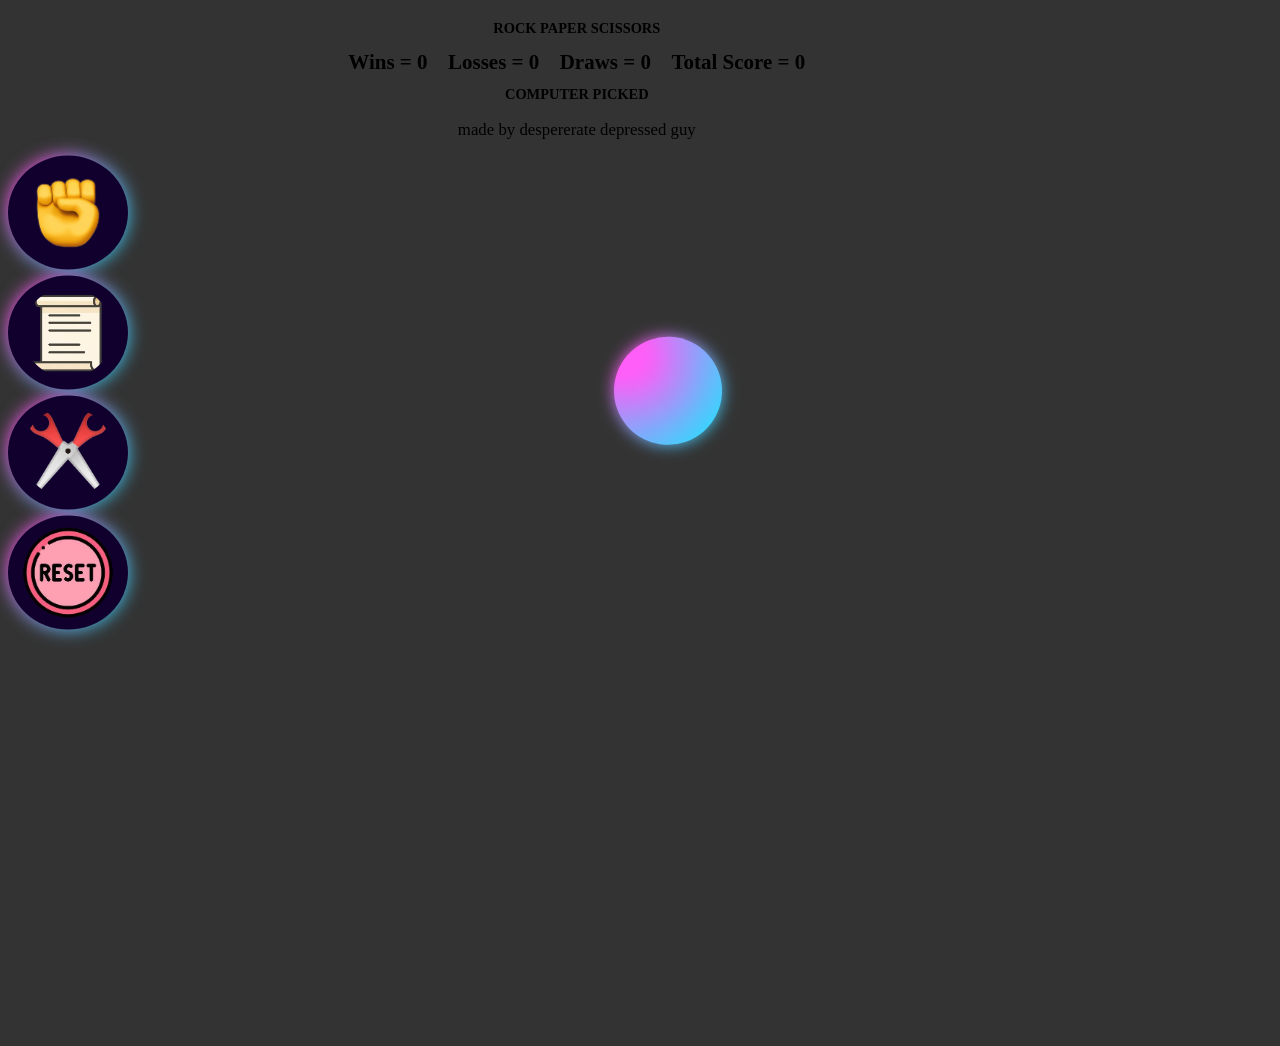
==== index.html @ c1fe02f0 "second" ====
<!DOCTYPE html>
<html lang="en">
<head>
    <meta charset="UTF-8">
    <meta name="viewport" content="width=device-width, initial-scale=1.0">
    <title>Document</title>
    <link rel="stylesheet" href="style.css">
</head>
<body>
    <div id="wrapper">
    <p id="title" >ROCK PAPER SCISSORS</p>
    <div id="scoreboard">
  <span id="wins">Wins = 0</span>
  <span id="loses">Losses = 0</span>
  <span id="draws">Draws = 0</span>
  <span id="score">Total Score = 0</span>
  <p id="computer-picked">COMPUTER PICKED</p>
  <P>made by despererate depressed guy</P>
</div> 
    <button class="button circle-btn" onclick="rock()"><img src="assets/rock-emoji-removebg-preview.png" class="imgsrc"></button>
    <button class="button circle-btn" onclick="paper()"><img src="assets/OIP-removebg-preview.png" class="imgsrc"></button>
    <button class="button circle-btn"  onclick="scissors()"><img src="assets/hairstyle-tool-mobile-phones-iphone-scissors-removebg-preview.png" class="imgsrc"></button>
    <button class="button circle-btn"  onclick="reset()"><img src="assets/reset-removebg-preview.png" class="imgsrc"></button>
<div id="whatcomputerpicked">
    <p id="insideimgsrc"></p>
</div>
    <script src="rps.js"></script>
    </div>
</body>
</html>
---- style.css ----
#subscribe{
  background-color: black;
  color: white;
}

.imgsrc {
  width: 150px;
  height: 150px;
  border-radius: 50%;
  object-fit: cover;
  display: block;
  margin: auto;
}

button,#whatcomputerpicked{
  width: 165px;
  height: 62px;
  cursor: pointer;
  color: #fff;
  font-size: 17px;
  border-radius: 1rem;
  border: none;
  position: relative;
  background: #11002e;
  transition: 0.1s;
}
button,#whatcomputerpicked {
  display: block;
  margin: 10px 0;
  text-align: center;
}

button::after {
  content: '';
  width: 100%;
  height: 100%;
  background-image: radial-gradient(
  circle farthest-corner at 10% 20%,
  rgba(255,94,247,1) 17.8%,
  rgba(2,245,255,1) 100.2%
  );
  filter: blur(15px);
  z-index: -1;
  position: absolute;
  left: 0;
  top: 0;
  border-radius: 50%;
}
#whatcomputerpicked::after {
  z-index: 0;
  filter: blur(15px);
  content: '';
  width: 100%;
  height: 100%;
  background-image: radial-gradient(
  circle farthest-corner at 10% 20%,
  rgba(255,94,247,1) 17.8%,
  rgba(2,245,255,1) 100.2%
  );
  filter: blur(15px);
  z-index: -1;
  position: absolute;
  left: 0;
  top: 0;
  border-radius: 50%;
}
#whatcomputerpicked {
  width: 200px;
  height: 200px;
  border-radius: 50%;
  background: #11002e;
  display: flex;
  align-items: center;
  justify-content: center;
  position: fixed;
  left: 1000px;
  top: 50%;
  transform: translateY(-50%);
  z-index: 10;
}

#insidediv {
  margin: 0;
  z-index: 1;
}

button:active,#whatcomputerpicked {
  transform: scale(0.9) rotate(3deg);
  background: radial-gradient( circle farthest-corner at 10% 20%,  rgba(255,94,247,1) 17.8%, rgba(2,245,255,1) 100.2% );
  transition: 0.5s;
}

@import url('https://fonts.googleapis.com/css2?family=Twinkle+Star&display=swap');

p {
  font-family: "Twinkle Star", cursive;
  font-weight: 400;
  font-style: normal;
  font-size: 28px;
}

input {
  padding: 12px 18px;
  border: none;
  border-radius: 30px;
  outline: none;
  font-size: 16px;
  background: linear-gradient(145deg, #c90e0e, #fad0c4);
  color: #333;
  box-shadow: 0 4px 6px rgba(0,0,0,0.1);
  transition: 0.3s;
}

input::placeholder {
  color: #555;
  opacity: 0.7;
}

input:focus {
  box-shadow: 0 0 10px rgba(255, 154, 158, 0.6);
}

.circle-btn {
   width: 200px;
  height: 190px;
  border-radius: 90%;
}
body{
  background-color: #333;
  overflow: hidden;
}
#title {
  text-align: center;
  margin-top: 20px;
  font-size: 24px;
  font-weight: bold;
}
#computer-picked {
  margin: 20px auto 0 auto;
  font-size: 24px;
  font-weight: bold;
  text-align: center;
}

#scoreboard {
  text-align: center;
  margin-top: 20px;
}

#scoreboard span {
  margin: 0 15px;
  font-weight: bold;
  font-size: 35px;
}
#wrapper {
  transform: scale(0.6);
  transform-origin: top left;
  width: 150%;
}
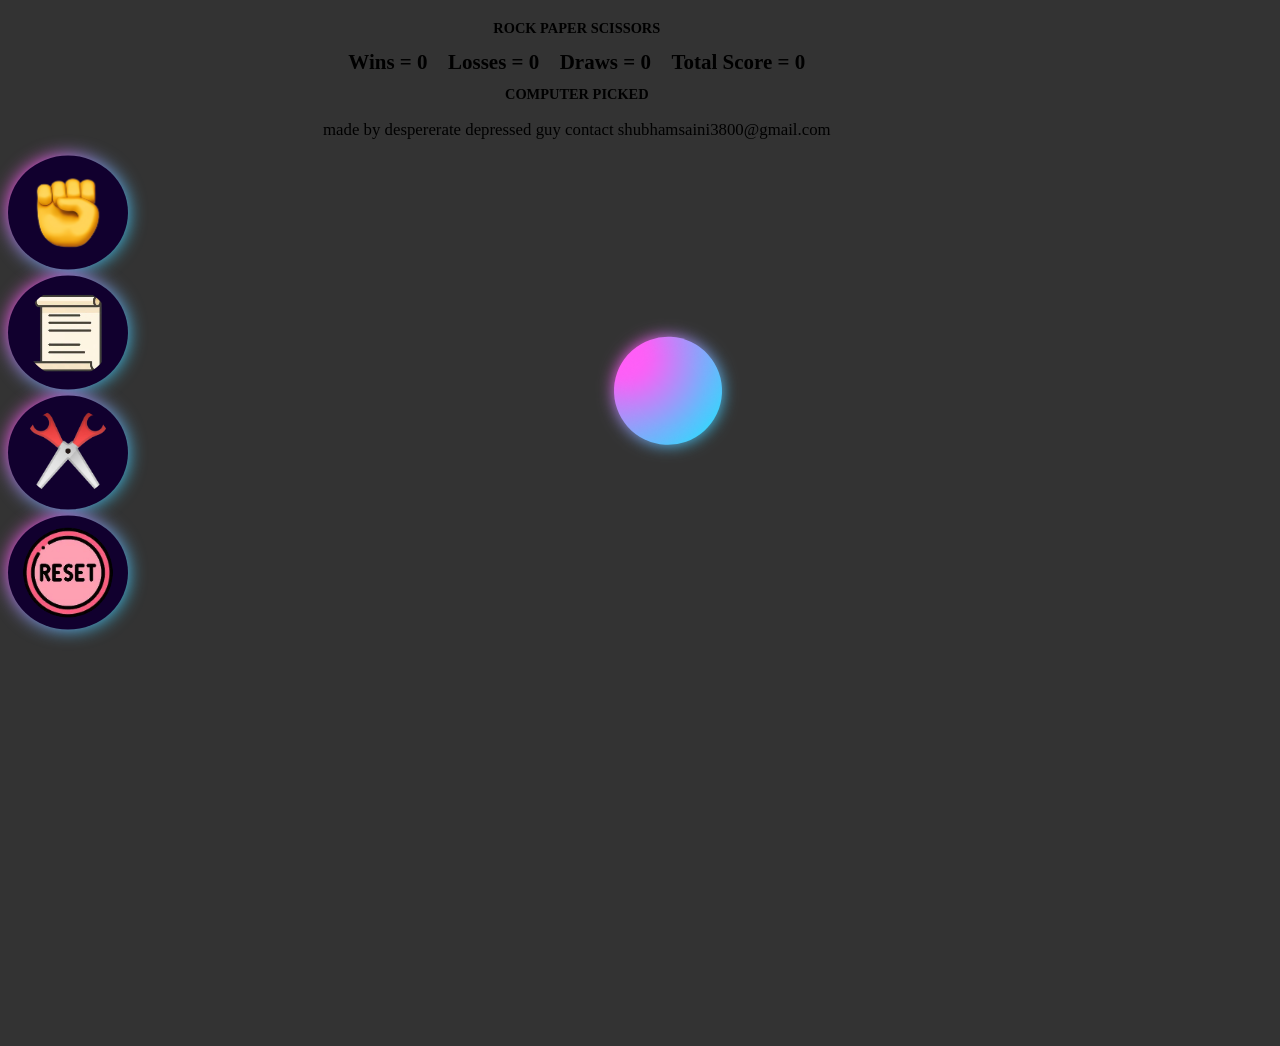
==== commit 751d3c1f: "4" ====
--- a/index.html
+++ b/index.html
@@ -3,7 +3,7 @@
 <head>
     <meta charset="UTF-8">
     <meta name="viewport" content="width=device-width, initial-scale=1.0">
-    <title>Document</title>
+    <title>BASIC RPS</title>
     <link rel="stylesheet" href="style.css">
 </head>
 <body>
@@ -15,7 +15,7 @@
   <span id="draws">Draws = 0</span>
   <span id="score">Total Score = 0</span>
   <p id="computer-picked">COMPUTER PICKED</p>
-  <P>made by despererate depressed guy</P>
+  <P>made by despererate depressed guy contact shubhamsaini3800@gmail.com</P>
 </div> 
     <button class="button circle-btn" onclick="rock()"><img src="assets/rock-emoji-removebg-preview.png" class="imgsrc"></button>
     <button class="button circle-btn" onclick="paper()"><img src="assets/OIP-removebg-preview.png" class="imgsrc"></button>
